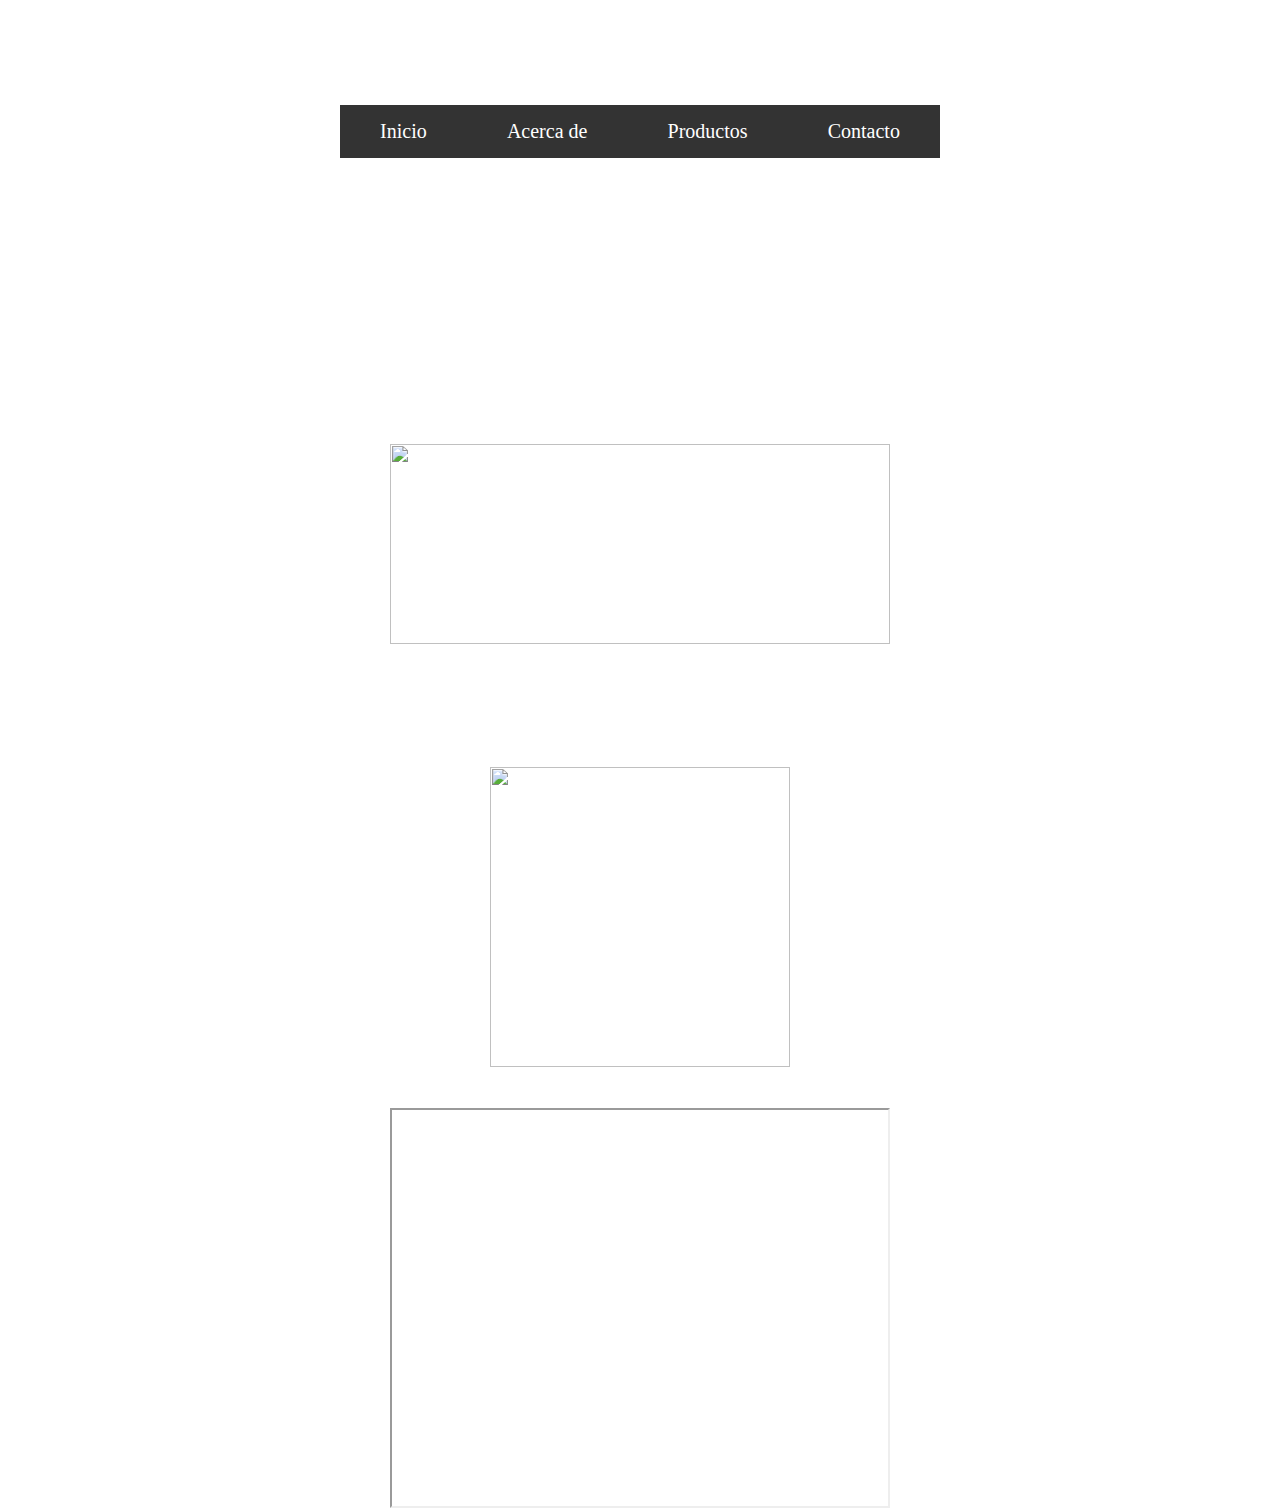
==== AcercaDe.html @ cd8b1335 "Add files via upload" ====
<!DOCTYPE html>
<html>
    <head>
        <title>Acerca De</title>
        <meta charset="UTF-8">
        <meta name="viewport" content="width=device-width, initial-scale=1.0">
        <link rel="stylesheet" href="EstiloPagSec.css">   
        <link rel="stylesheet" href="MenuDesplegable.css">
    </head>
    <body>
        <center><h1 style="font-size: 3rem; color: white">Acerca Del Creador</h1>
         <nav><ul class="menu-horizontal">
            <li><a href="index.html">Inicio</a></li>
			<li><a href="AcercaDe.html">Acerca de</a><ul class="menu-vertical"></ul></li>
			<li><a href="#">Productos</a><ul class="menu-vertical">
					<li><a href="PlugiSamVST.html">VST</a></li>
                                        <li><a href="PlugSamMIDI.html">MIDI</a></li>
					<li><a href="PlugSamAIFF.html">AIFF</a></li></ul></li>                                 
    <li><a href="Contacto.html">Contacto</a></li></ul></nav>
        
       <center><h2 style="font-size: 3rem; color: white">¿Que es este emprendimiento?</h2>
<p style="font-size:2rem; color: white">Este emprendimiento busca ayudar a todo compositor individual u estudio, que requiera apoyo en su obra.</p>           
<p style="font-size:2rem; color: white">En este caso por medio de plugins y samples de instrumentos grabados, convertidos en formatos digitales.</p>
                
        <h2 style="font-size:2rem; color: white">¿Que es esta página web?</h2>
        <P style="font-size:20px; color: white">Esta página es un compositor individual de plugins y samples por medio de distintas melodías, vibratos o ruidos.</P>
        <p style="font-size:20px; color: white">Los plugins y samples de instrumentos ofrecen todo el esquema de notas, grabados en midis separados por cada una.</p>
        <img src="https://scontent.fsjo14-1.fna.fbcdn.net/v/t31.18172-8/10368348_738585266197666_6819328745341154998_o.jpg?_nc_cat=100&ccb=1-7&_nc_sid=0327a3&_nc_ohc=uzAIJVW-9c4Q7kNvgHlrT5w&_nc_ht=scontent.fsjo14-1.fna&oh=00_AYAaNrXO5fAQc3ybTd40riHZeN4CcwDg-gIG7gOHdS4v-w&oe=66A71B3E" width="500" height="200"/>
        
        <br><br><br>
        
        <h2 style="font-size:2rem; color: white">¿Quien soy yo?</h2>
        <P style="font-size:20px; color: white">Yo soy Ezequiel SC un compositor individual que fundo un emprendimiento de composición músical y audiovisuales.</P>
        <p style="font-size:20px; color: white">Existen distintas divisiones de este negocio que son digitales, además de un estudio en Costa Rica.</p>
        <img src="Imagenes/ManuRiff.png" width="300" height="300">
        
        <h2 style="font-size:2rem; color: white">Información Adicional de Plugins:</h2>
        <iframe height="400" width="500" src="https://es.wikipedia.org/wiki/Complemento_(inform%C3%A1tica)#:~:text=Un%20complemento%20inform%C3%A1tico%2C%20tambi%C3%A9n%20conocido,que%20modificar%20el%20c%C3%B3digo%E2%80%8B."></iframe> 
        </center>
       
            
    </body>
</html>
---- EstiloPagSec.css ----
body{
    background-image: url(https://lmms.io/lsp/download_file.php?file=13546&name=LMMS_Backart_900x1050.png);
    background-repeat: no-repeat;
    background-size:150%;
    background-attachment: fixed;
}
---- MenuDesplegable.css ----
@import url('https://fonts.googleapis.com/css2?family=Open+Sans&display=swap');
*{
	margin: 0;
	padding: 0;
	box-sizing: border-box;
	font-family: 'Cambria';
}

nav{
	max-width: 600px;
	margin: auto;
	background-color: #333;
	font-size: 20px;
	margin-top: 50px;
}
.menu-horizontal{
	list-style: none;
	display: flex;
	justify-content: space-around;
}

.menu-horizontal > li > a{
	display: block;
	padding: 15px 20px;
	color: white;
	text-decoration: none;
}

.menu-horizontal > li:hover{
	background-color: blueviolet;
}

.menu-vertical{
	position: absolute;
	display: none;
	list-style: none;
	width: 200px;
	background-color: rgba(0, 0, 0, .5);
}

.menu-horizontal li:hover .menu-vertical{
	display: block;
}

.menu-vertical li:hover{
	background-color: orange;
}

.menu-vertical li a{
	display: block;
	color: white;
	text-decoration: none;
	padding: 15px 15px 15px 20px;
}

#html{
	margin: auto;
	padding: 20px;
	max-width: 900px;
	background: white;

}
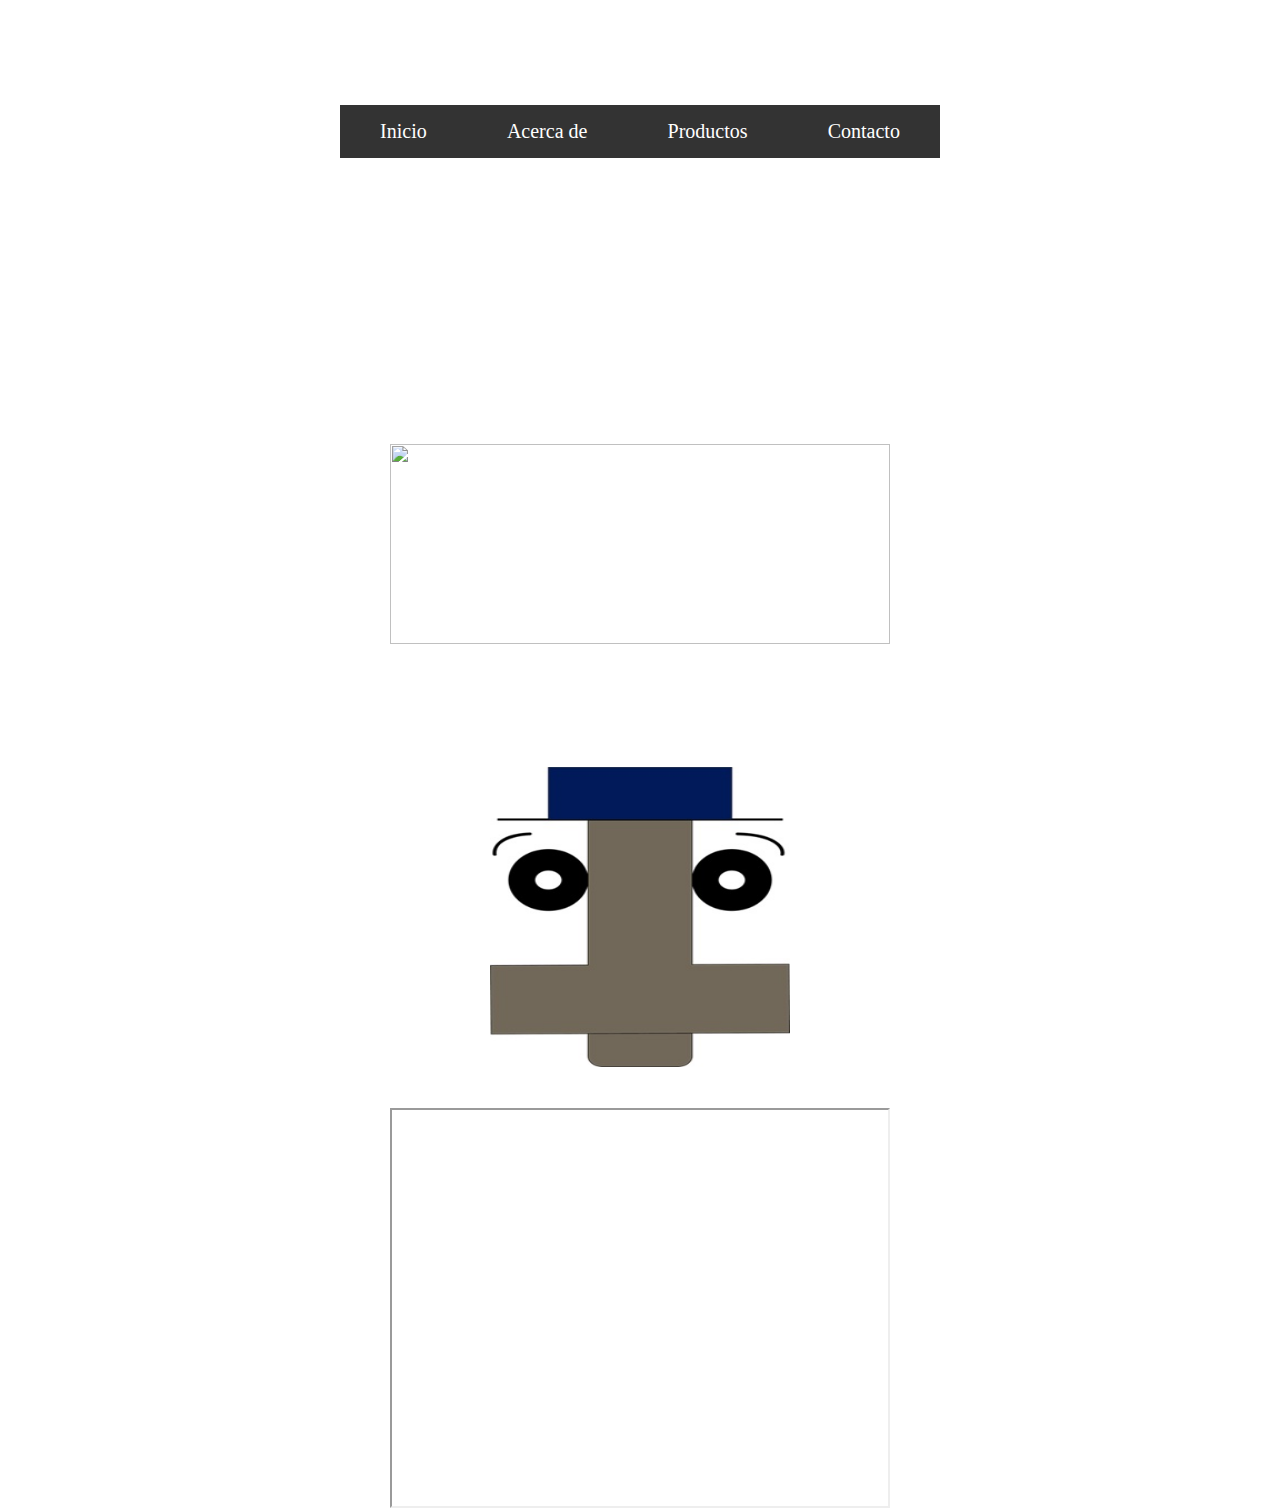
==== commit e070470f: "Update AcercaDe.html" ====
--- a/AcercaDe.html
+++ b/AcercaDe.html
@@ -32,7 +32,7 @@
         <h2 style="font-size:2rem; color: white">¿Quien soy yo?</h2>
         <P style="font-size:20px; color: white">Yo soy Ezequiel SC un compositor individual que fundo un emprendimiento de composición músical y audiovisuales.</P>
         <p style="font-size:20px; color: white">Existen distintas divisiones de este negocio que son digitales, además de un estudio en Costa Rica.</p>
-        <img src="Imagenes/ManuRiff.png" width="300" height="300">
+        <img src="ManuRiff.png" width="300" height="300">
         
         <h2 style="font-size:2rem; color: white">Información Adicional de Plugins:</h2>
         <iframe height="400" width="500" src="https://es.wikipedia.org/wiki/Complemento_(inform%C3%A1tica)#:~:text=Un%20complemento%20inform%C3%A1tico%2C%20tambi%C3%A9n%20conocido,que%20modificar%20el%20c%C3%B3digo%E2%80%8B."></iframe> 
